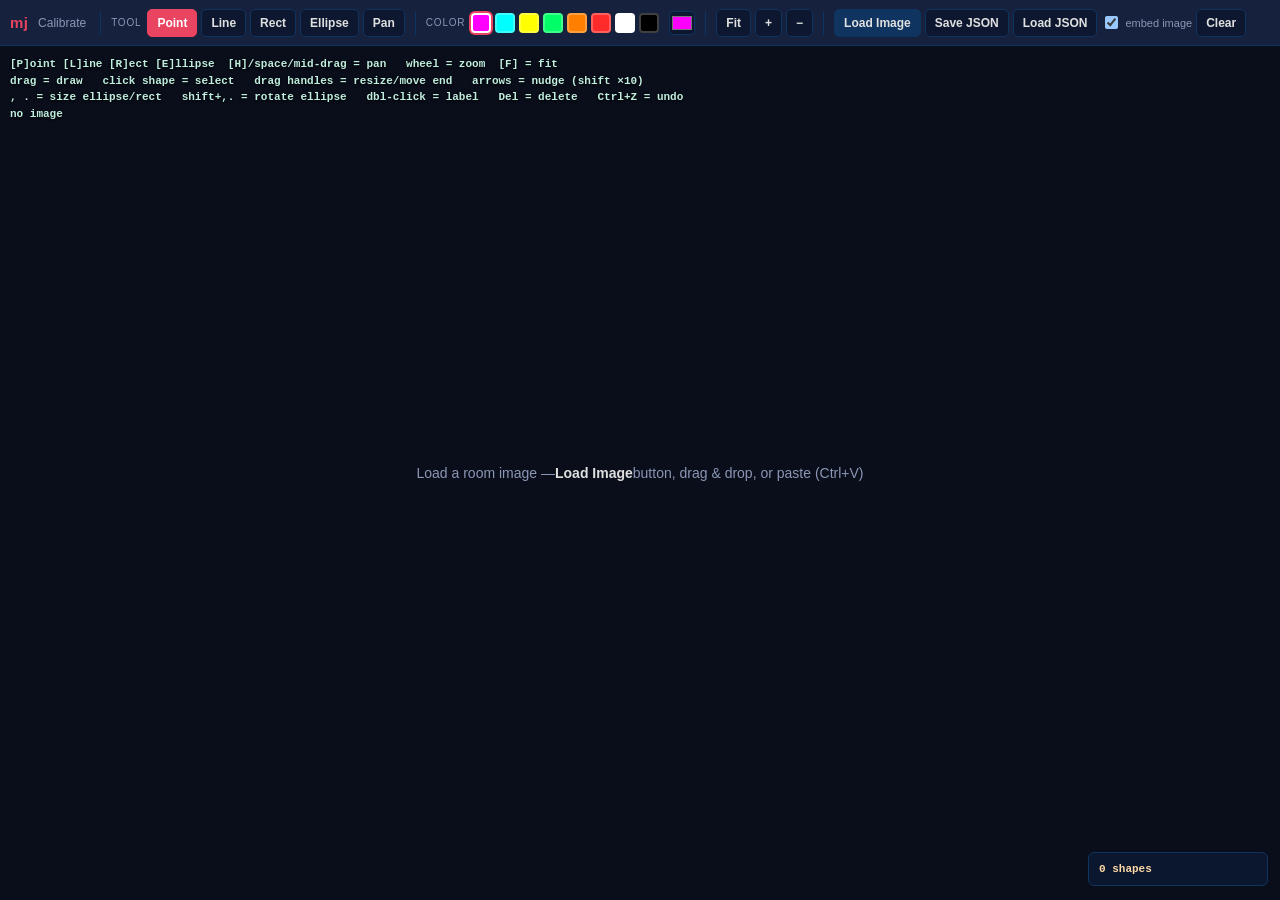
==== public/calibrate.html @ 2ed705e9 "calibrate: add image markup / perspective calibration tool A standalone webui page (public/calibrate" ====
<!doctype html>
<html lang="en">
<head>
<meta charset="utf-8">
<meta name="viewport" content="width=device-width, initial-scale=1, maximum-scale=1, user-scalable=no">
<title>Calibrate — mj</title>
<style>
  :root{
    color-scheme:dark;
    --bg:#1a1a2e; --panel:#16213e; --panel2:#0d1830; --border:#0f3460;
    --accent:#e94560; --accent2:#22e4ff; --text:#e0e0e0; --dim:#8a97b5;
  }
  *{box-sizing:border-box}
  html,body{width:100%;height:100%;margin:0;overflow:hidden;background:var(--bg);color:var(--text);
    font-family:-apple-system,BlinkMacSystemFont,"Segoe UI",Roboto,sans-serif;touch-action:none;
    -webkit-user-select:none;user-select:none}

  /* ---- top toolbar ---- */
  #bar{position:fixed;left:0;right:0;top:0;height:46px;z-index:10;display:flex;align-items:center;gap:10px;
    padding:0 10px;background:var(--panel);border-bottom:1px solid var(--border);overflow-x:auto;white-space:nowrap}
  #bar .logo{color:var(--accent);font-weight:800;text-decoration:none;font-size:15px;letter-spacing:.02em}
  #bar .title{color:var(--dim);font-size:12px;margin-right:4px}
  .sep{width:1px;height:24px;background:var(--border);flex:0 0 auto}
  .grp{display:flex;align-items:center;gap:4px;flex:0 0 auto}
  .grp .lbl{color:var(--dim);font-size:10px;text-transform:uppercase;letter-spacing:.08em;margin-right:2px}
  button.tool,button.act{background:var(--panel2);color:var(--text);border:1px solid var(--border);
    border-radius:5px;padding:6px 9px;font-size:12px;font-weight:600;cursor:pointer;flex:0 0 auto}
  button.tool:hover,button.act:hover{border-color:var(--accent)}
  button.tool.on{background:var(--accent);color:#fff;border-color:var(--accent)}
  button.act.primary{background:var(--border)}
  button.act.primary:hover{background:#1a4a8a}
  .swatch{width:20px;height:20px;border-radius:4px;border:2px solid rgba(255,255,255,.25);cursor:pointer;flex:0 0 auto}
  .swatch.on{border-color:#fff;box-shadow:0 0 0 2px var(--accent)}
  input[type=color]{width:26px;height:24px;padding:0;border:1px solid var(--border);background:var(--panel2);border-radius:4px;cursor:pointer}
  label.chk{color:var(--dim);font-size:11px;display:flex;align-items:center;gap:4px;cursor:pointer;flex:0 0 auto}

  /* ---- canvas ---- */
  #c{position:fixed;left:0;top:46px;right:0;bottom:0;display:block;cursor:crosshair;background:#0a0e1a}

  /* ---- overlays ---- */
  #help{position:fixed;left:10px;top:56px;z-index:5;font:600 11px/1.5 ui-monospace,"Courier New",monospace;
    color:#bfeede;text-shadow:0 1px 3px #000;pointer-events:none;white-space:pre}
  #panel{position:fixed;right:12px;bottom:14px;z-index:6;min-width:180px;max-width:44vw;
    background:rgba(13,24,48,.92);border:1px solid var(--border);border-radius:6px;padding:8px 10px;
    font:600 11px/1.5 ui-monospace,"Courier New",monospace;color:#ffd9a8}
  #panel .row{display:flex;align-items:center;gap:6px;margin-top:5px}
  #panel input.lab{flex:1;min-width:60px;background:var(--panel2);border:1px solid var(--border);
    color:var(--text);border-radius:4px;padding:3px 6px;font:600 11px ui-monospace,monospace}
  #panel button{background:var(--panel2);border:1px solid var(--border);color:var(--text);border-radius:4px;
    padding:3px 7px;font-size:11px;cursor:pointer}
  #panel button.del:hover{border-color:var(--accent);color:var(--accent)}
  #drop{position:fixed;inset:46px 0 0 0;z-index:8;display:none;align-items:center;justify-content:center;
    background:rgba(10,14,26,.8);border:3px dashed var(--accent2);color:var(--accent2);
    font:700 18px ui-monospace,monospace;pointer-events:none}
  #hint{position:fixed;left:0;right:0;top:46px;bottom:0;z-index:4;display:flex;align-items:center;justify-content:center;
    text-align:center;color:var(--dim);font-size:14px;pointer-events:none}
  #hint b{color:var(--text)}
  input[type=file]{display:none}
</style>
</head>
<body>
  <div id="bar">
    <a class="logo" href="/">mj</a><span class="title">Calibrate</span>
    <span class="sep"></span>
    <div class="grp" id="tools">
      <span class="lbl">tool</span>
      <button class="tool" data-tool="point">Point</button>
      <button class="tool" data-tool="line">Line</button>
      <button class="tool" data-tool="rect">Rect</button>
      <button class="tool" data-tool="ellipse">Ellipse</button>
      <button class="tool" data-tool="pan">Pan</button>
    </div>
    <span class="sep"></span>
    <div class="grp" id="colors"><span class="lbl">color</span></div>
    <input type="color" id="customColor" title="Custom colour">
    <span class="sep"></span>
    <div class="grp">
      <button class="act" id="btnFit" title="Fit image to view (F)">Fit</button>
      <button class="act" id="btnZoomIn" title="Zoom in">+</button>
      <button class="act" id="btnZoomOut" title="Zoom out">−</button>
    </div>
    <span class="sep"></span>
    <div class="grp">
      <button class="act primary" id="btnLoadImg">Load Image</button>
      <button class="act" id="btnSave">Save JSON</button>
      <button class="act" id="btnLoad">Load JSON</button>
      <label class="chk"><input type="checkbox" id="embed" checked> embed image</label>
      <button class="act" id="btnClear" title="Delete all shapes">Clear</button>
    </div>
    <input type="file" id="fileImg" accept="image/*">
    <input type="file" id="fileJson" accept="application/json,.json">
  </div>

  <canvas id="c"></canvas>
  <div id="help"></div>
  <div id="hint">Load a room image — <b>Load Image</b> button, drag &amp; drop, or paste (Ctrl+V)</div>
  <div id="drop">drop image to load</div>
  <div id="panel"></div>

<script>
"use strict";
// mj calibration / markup tool. Load any image, zoom & pan, draw points, lines,
// rectangles and ellipses, label & colour them, save/load the markup as JSON.
// Coordinates are stored in IMAGE pixel space (independent of zoom/pan/dpr).
// Salvaged and generalised from the wcfranks skee-ball calibration editor.

const PALETTE=["#ff00ff","#00ffff","#ffff00","#00ff66","#ff8000","#ff2b2b","#ffffff","#000000"];
let currentColor=PALETTE[0];

const cv=document.getElementById("c"), ctx=cv.getContext("2d");
const helpEl=document.getElementById("help"), panelEl=document.getElementById("panel");
const hintEl=document.getElementById("hint"), dropEl=document.getElementById("drop");

// ---- image ----
const img=new Image();
let imgReady=false, imgName="", ART_W=1000, ART_H=1000;
function setImage(dataURL,name,cb){
  img.onload=()=>{ imgReady=true; ART_W=img.naturalWidth; ART_H=img.naturalHeight;
    imgName=name||"image"; hintEl.style.display="none"; fit(); draw(); cb&&cb(); };
  img.onerror=()=>{ flash("Failed to load image"); };
  img.src=dataURL;
}

// ---- view (image->screen) ----
const view={scale:1,ox:0,oy:0}, DPR=Math.min(window.devicePixelRatio||1,2);
function fit(){
  const w=cv.clientWidth, h=cv.clientHeight;
  view.scale=Math.min(w/ART_W, h/ART_H)*0.95;
  view.ox=(w-ART_W*view.scale)/2; view.oy=(h-ART_H*view.scale)/2;
}
function zoomAt(f,sx,sy){
  const b=toImg(sx,sy);
  view.scale=Math.max(0.02,Math.min(40,view.scale*f));
  view.ox=sx-b.x*view.scale; view.oy=sy-b.y*view.scale;
}
const toImg=(sx,sy)=>({x:(sx-view.ox)/view.scale, y:(sy-view.oy)/view.scale});
const sX=ix=>view.ox+ix*view.scale, sY=iy=>view.oy+iy*view.scale;

// ---- shapes ----
// point   {type,x,y,label,color}
// line    {type,x1,y1,x2,y2,label,color}
// rect    {type,cx,cy,rx,ry,label,color}         (center + half-extents, axis-aligned)
// ellipse {type,cx,cy,rx,ry,rotation,label,color}
let shapes=[];
let tool="point", sel=-1, action=null, grab=null, pan=null;
let cursorImg={x:0,y:0}, flashMsg="", flashT=0, spaceDown=false;

const rot=e=>Number.isFinite(e.rotation)?e.rotation:0;
const rad=e=>rot(e)*Math.PI/180;
const normRot=d=>((d+180)%360+360)%360-180;
function ellipseNorm(e,ix,iy){
  const a=rad(e),c=Math.cos(a),s=Math.sin(a),dx=ix-e.cx,dy=iy-e.cy;
  return Math.hypot((dx*c+dy*s)/Math.max(1e-3,e.rx), (-dx*s+dy*c)/Math.max(1e-3,e.ry));
}
function distSeg(px,py,x1,y1,x2,y2){
  const dx=x2-x1,dy=y2-y1,L2=dx*dx+dy*dy||1;
  let t=((px-x1)*dx+(py-y1)*dy)/L2; t=Math.max(0,Math.min(1,t));
  return Math.hypot(px-(x1+t*dx),py-(y1+t*dy));
}
// corner handles (image space) for the selected rect/ellipse
function corners(s){ return [[s.cx-s.rx,s.cy-s.ry],[s.cx+s.rx,s.cy-s.ry],[s.cx+s.rx,s.cy+s.ry],[s.cx-s.rx,s.cy+s.ry]]; }
function hitHandle(ix,iy){
  if(sel<0) return null; const s=shapes[sel]; const tol=9/view.scale;
  if(s.type==="line"){
    if(Math.hypot(ix-s.x1,iy-s.y1)<=tol) return {pt:1};
    if(Math.hypot(ix-s.x2,iy-s.y2)<=tol) return {pt:2};
  }else if(s.type==="rect"||s.type==="ellipse"){
    const cs=corners(s);
    for(let i=0;i<4;i++) if(Math.hypot(ix-cs[i][0],iy-cs[i][1])<=tol) return {corner:i};
  }
  return null;
}
function hitShape(ix,iy){
  const tol=8/view.scale;
  let bestEdge=-1,bestED=Infinity, bestIn=-1,bestArea=Infinity;
  for(let i=0;i<shapes.length;i++){ const s=shapes[i];
    if(s.type==="point"){ const d=Math.hypot(ix-s.x,iy-s.y); if(d<=tol+3/view.scale&&d<bestED){bestED=d;bestEdge=i;} }
    else if(s.type==="ellipse"){ const n=ellipseNorm(s,ix,iy); const edge=Math.abs(n-1)*Math.min(s.rx,s.ry);
      if(edge<=tol&&edge<bestED){bestED=edge;bestEdge=i;} if(n<=1){const a=s.rx*s.ry; if(a<bestArea){bestArea=a;bestIn=i;}} }
    else if(s.type==="rect"){ const qx=Math.abs(ix-s.cx)-s.rx, qy=Math.abs(iy-s.cy)-s.ry; const inside=qx<=0&&qy<=0;
      const edge=inside?Math.min(-qx,-qy):Math.hypot(Math.max(qx,0),Math.max(qy,0));
      if(edge<=tol&&edge<bestED){bestED=edge;bestEdge=i;} if(inside){const a=s.rx*s.ry; if(a<bestArea){bestArea=a;bestIn=i;}} }
    else{ const d=distSeg(ix,iy,s.x1,s.y1,s.x2,s.y2); if(d<=tol&&d<bestED){bestED=d;bestEdge=i;} }
  }
  return bestEdge>=0?bestEdge:bestIn;
}

// ---- undo ----
const undoStack=[]; const MAX_UNDO=80; let lastTag=null;
function snap(){ return JSON.stringify(shapes); }
function pushUndo(tag){ undoStack.push(snap()); if(undoStack.length>MAX_UNDO)undoStack.shift(); lastTag=tag??null; }
function pushCoalesced(tag){ if(lastTag!==tag) pushUndo(tag); }
function endOp(){ if(undoStack.length&&undoStack[undoStack.length-1]===snap()) undoStack.pop(); lastTag=null; }
function undo(){ if(!undoStack.length){flash("Nothing to undo");return;}
  shapes=JSON.parse(undoStack.pop()); sel=-1; grab=null; lastTag=null; draw(); flash("Undo ("+undoStack.length+" left)"); }

// ---- pointer ----
function canvasXY(e){ const r=cv.getBoundingClientRect(); return {x:e.clientX-r.left, y:e.clientY-r.top}; }
cv.addEventListener("pointerdown",e=>{
  cv.setPointerCapture(e.pointerId);
  const cxy=canvasXY(e);
  if(e.button===1 || tool==="pan" || spaceDown){ e.preventDefault(); pan={x:cxy.x,y:cxy.y}; return; }
  const p=toImg(cxy.x,cxy.y);
  // handle drag on the selected shape first (resize / endpoint)
  const h=e.shiftKey?null:hitHandle(p.x,p.y);
  if(h){ pushUndo(); grab=h; action={kind:h.corner!=null?"resize":"movePoint"}; return; }
  const hit=e.shiftKey?-1:hitShape(p.x,p.y);
  pushUndo();
  if(hit>=0){ sel=hit; grab=null; const s=shapes[hit];
    action={kind:"move", start:p, orig:JSON.parse(JSON.stringify(s))}; draw(); return; }
  // draw a new shape
  if(tool==="point"){ shapes.push({type:"point",x:p.x,y:p.y,label:"",color:currentColor});
    sel=shapes.length-1; action={kind:"place"}; }
  else if(tool==="ellipse"||tool==="rect"){ shapes.push({type:tool,cx:p.x,cy:p.y,rx:0,ry:0,label:"",color:currentColor});
    sel=shapes.length-1; action={kind:"draw", start:p}; }
  else{ shapes.push({type:"line",x1:p.x,y1:p.y,x2:p.x,y2:p.y,label:"",color:currentColor});
    sel=shapes.length-1; action={kind:"draw", start:p}; }
  draw();
});
cv.addEventListener("pointermove",e=>{
  const cxy=canvasXY(e);
  if(pan){ view.ox+=cxy.x-pan.x; view.oy+=cxy.y-pan.y; pan={x:cxy.x,y:cxy.y}; draw(); return; }
  const p=toImg(cxy.x,cxy.y); cursorImg=p;
  if(action){ const s=shapes[sel];
    if(action.kind==="draw"){ if(s.type==="line"){s.x2=p.x;s.y2=p.y;} else {s.rx=Math.max(1,Math.abs(p.x-s.cx));s.ry=Math.max(1,Math.abs(p.y-s.cy));} }
    else if(action.kind==="place"){ s.x=p.x; s.y=p.y; }
    else if(action.kind==="movePoint"){ if(grab.pt===1){s.x1=p.x;s.y1=p.y;} else {s.x2=p.x;s.y2=p.y;} }
    else if(action.kind==="resize"){ s.rx=Math.max(1,Math.abs(p.x-s.cx)); s.ry=Math.max(1,Math.abs(p.y-s.cy)); }
    else{ const dx=p.x-action.start.x, dy=p.y-action.start.y, o=action.orig;
      if(s.type==="point"){s.x=o.x+dx;s.y=o.y+dy;}
      else if(s.type==="line"){s.x1=o.x1+dx;s.y1=o.y1+dy;s.x2=o.x2+dx;s.y2=o.y2+dy;}
      else{s.cx=o.cx+dx;s.cy=o.cy+dy;} }
  }
  draw();
});
cv.addEventListener("pointerup",()=>{
  if(pan){ pan=null; return; }
  if(action&&action.kind==="draw"){ const s=shapes[sel];
    const tiny=s.type==="line"?Math.hypot(s.x2-s.x1,s.y2-s.y1)<2:(s.rx<2&&s.ry<2);
    if(tiny){ shapes.pop(); sel=-1; } }
  action=null; grab=null; endOp(); draw();
});
cv.addEventListener("wheel",e=>{ e.preventDefault();
  zoomAt(e.deltaY<0?1.12:1/1.12, ...Object.values(canvasXY(e))); draw();
},{passive:false});
cv.addEventListener("dblclick",e=>{ const p=toImg(...Object.values(canvasXY(e)));
  const hit=hitShape(p.x,p.y); if(hit<0) return;
  const v=prompt("Label:", shapes[hit].label||"");
  if(v!==null){ if(v.trim()!==shapes[hit].label) pushUndo(); shapes[hit].label=v.trim(); sel=hit; draw(); }
});

// ---- keyboard ----
addEventListener("keydown",e=>{
  if(e.target.tagName==="INPUT") { if(e.key==="Escape") e.target.blur(); return; }
  if(e.code==="Space"){ spaceDown=true; cv.style.cursor="grab"; }
  if((e.ctrlKey||e.metaKey)&&(e.key==="z"||e.key==="Z")){ e.preventDefault(); undo(); return; }
  const k=e.key.toLowerCase();
  if(k==="p"){ setTool("point"); } else if(k==="l"){ setTool("line"); }
  else if(k==="r"){ setTool("rect"); } else if(k==="e"){ setTool("ellipse"); }
  else if(k==="h"){ setTool("pan"); } else if(k==="f"){ fit(); draw(); }
  else if((e.key==="Delete"||e.key==="Backspace")&&sel>=0){ pushUndo(); shapes.splice(sel,1); sel=-1; e.preventDefault(); draw(); }
  else if(sel>=0 && e.key.indexOf("Arrow")===0){
    const n=e.shiftKey?10:1;
    const dx=e.key==="ArrowLeft"?-n:e.key==="ArrowRight"?n:0, dy=e.key==="ArrowUp"?-n:e.key==="ArrowDown"?n:0;
    pushCoalesced("arrow"+sel); const s=shapes[sel];
    if(s.type==="point"){s.x+=dx;s.y+=dy;}
    else if(s.type==="line"){ if(grab&&grab.pt===1){s.x1+=dx;s.y1+=dy;} else if(grab&&grab.pt===2){s.x2+=dx;s.y2+=dy;} else {s.x1+=dx;s.y1+=dy;s.x2+=dx;s.y2+=dy;} }
    else {s.cx+=dx;s.cy+=dy;}
    e.preventDefault(); draw();
  }
  else if((k===","||k===".")&&sel>=0&&(shapes[sel].type==="ellipse"||shapes[sel].type==="rect")){
    pushCoalesced("size"+sel); const s=shapes[sel], step=k==="."?1:-1;
    if(e.shiftKey&&s.type==="ellipse"){ s.rotation=normRot(rot(s)+step); }
    else { s.rx=Math.max(1,s.rx+step); s.ry=Math.max(1,s.ry+step); } draw();
  }
});
addEventListener("keyup",e=>{ if(e.code==="Space"){ spaceDown=false; cv.style.cursor="crosshair"; } });

// ---- draw ----
const BAR_H=46;
function resize(){
  // A <canvas> is a replaced element: left/right:0 won't stretch it, so set an
  // explicit CSS size (fill the viewport below the toolbar) AND the backing store.
  const W=Math.max(1,innerWidth), H=Math.max(1,innerHeight-BAR_H);
  cv.style.width=W+"px"; cv.style.height=H+"px";
  cv.width=Math.round(W*DPR); cv.height=Math.round(H*DPR);
  draw();
}
function draw(){
  ctx.setTransform(DPR,0,0,DPR,0,0);
  const w=cv.clientWidth,h=cv.clientHeight;
  ctx.clearRect(0,0,w,h); ctx.fillStyle="#0a0e1a"; ctx.fillRect(0,0,w,h);
  if(imgReady) ctx.drawImage(img, view.ox, view.oy, ART_W*view.scale, ART_H*view.scale);
  shapes.forEach((s,i)=>{
    const on=i===sel; ctx.strokeStyle=s.color; ctx.fillStyle=s.color; ctx.lineWidth=on?2.4:1.6;
    if(s.type==="point"){
      const x=sX(s.x),y=sY(s.y),r=on?7:5;
      ctx.beginPath();ctx.moveTo(x-r-3,y);ctx.lineTo(x+r+3,y);ctx.moveTo(x,y-r-3);ctx.lineTo(x,y+r+3);ctx.stroke();
      ctx.beginPath();ctx.arc(x,y,r,0,Math.PI*2);ctx.stroke();
      ctx.beginPath();ctx.arc(x,y,1.8,0,Math.PI*2);ctx.fill();
    }else if(s.type==="ellipse"){
      ctx.beginPath();ctx.ellipse(sX(s.cx),sY(s.cy),s.rx*view.scale,s.ry*view.scale,rad(s),0,Math.PI*2);ctx.stroke();
      ctx.beginPath();ctx.arc(sX(s.cx),sY(s.cy),2.2,0,Math.PI*2);ctx.fill();
    }else if(s.type==="rect"){
      ctx.strokeRect(sX(s.cx-s.rx),sY(s.cy-s.ry),2*s.rx*view.scale,2*s.ry*view.scale);
      ctx.beginPath();ctx.arc(sX(s.cx),sY(s.cy),2.2,0,Math.PI*2);ctx.fill();
    }else{
      ctx.beginPath();ctx.moveTo(sX(s.x1),sY(s.y1));ctx.lineTo(sX(s.x2),sY(s.y2));ctx.stroke();
      const r=on?4.5:2.6;
      ctx.beginPath();ctx.arc(sX(s.x1),sY(s.y1),r,0,Math.PI*2);ctx.fill();
      ctx.beginPath();ctx.arc(sX(s.x2),sY(s.y2),r,0,Math.PI*2);ctx.fill();
    }
    if(s.label){ const lx=labelX(s),ly=labelY(s);
      ctx.font="700 13px ui-monospace,'Courier New',monospace"; ctx.textAlign="left"; ctx.textBaseline="bottom";
      ctx.lineWidth=3.5; ctx.strokeStyle="rgba(0,0,0,.85)"; ctx.strokeText(s.label,lx+8,ly-6);
      ctx.fillStyle=s.color; ctx.fillText(s.label,lx+8,ly-6); }
  });
  // selection handles
  if(sel>=0){ const s=shapes[sel];
    ctx.fillStyle="#fff"; ctx.strokeStyle="#000"; ctx.lineWidth=1;
    const hd=(x,y)=>{ctx.fillRect(x-3.5,y-3.5,7,7);ctx.strokeRect(x-3.5,y-3.5,7,7);};
    if(s.type==="rect"||s.type==="ellipse") corners(s).forEach(c=>hd(sX(c[0]),sY(c[1])));
    else if(s.type==="line"){ hd(sX(s.x1),sY(s.y1)); hd(sX(s.x2),sY(s.y2)); }
  }
  overlays();
}
const labelX=s=>s.type==="point"?sX(s.x):s.type==="line"?sX((s.x1+s.x2)/2):sX(s.cx);
const labelY=s=>s.type==="point"?sY(s.y):s.type==="line"?sY((s.y1+s.y2)/2):sY(s.cy-(s.ry||0));
function overlays(){
  helpEl.textContent =
    "[P]oint [L]ine [R]ect [E]llipse  [H]/space/mid-drag = pan   wheel = zoom  [F] = fit\n"+
    "drag = draw   click shape = select   drag handles = resize/move end   arrows = nudge (shift ×10)\n"+
    ", . = size ellipse/rect   shift+,. = rotate ellipse   dbl-click = label   Del = delete   Ctrl+Z = undo\n"+
    (imgReady?imgName+"  "+ART_W+"×"+ART_H+"   cursor "+cursorImg.x.toFixed(0)+", "+cursorImg.y.toFixed(0):"no image")+
    (Date.now()<flashT?"\n\n▶ "+flashMsg:"");
  renderPanel();
}
function flash(m){ flashMsg=m; flashT=Date.now()+2400; draw(); setTimeout(draw,2500); }

// ---- toolbar wiring ----
function setTool(t){ tool=t; document.querySelectorAll("#tools .tool").forEach(b=>b.classList.toggle("on",b.dataset.tool===t));
  cv.style.cursor=t==="pan"?"grab":"crosshair"; }
document.querySelectorAll("#tools .tool").forEach(b=>b.onclick=()=>setTool(b.dataset.tool));
const colorsEl=document.getElementById("colors");
PALETTE.forEach(col=>{ const sw=document.createElement("div"); sw.className="swatch"; sw.style.background=col; sw.dataset.col=col;
  sw.title=col; sw.onclick=()=>pickColor(col); colorsEl.appendChild(sw); });
const customColor=document.getElementById("customColor");
customColor.value="#ff00ff"; customColor.oninput=()=>pickColor(customColor.value);
// Toolbar palette sets the colour NEW shapes are drawn with. To recolour an
// existing shape, select it and use the colour control in the panel — otherwise
// picking a colour for your next shape would silently repaint the selected one.
function pickColor(col){ currentColor=col;
  document.querySelectorAll(".swatch").forEach(s=>s.classList.toggle("on",s.dataset.col===col)); }
function renderPanel(){
  if(sel<0){ panelEl.innerHTML='<div>'+shapes.length+' shape'+(shapes.length===1?'':'s')+'</div>'; return; }
  const s=shapes[sel];
  const geo=s.type==="point"?`${s.x.toFixed(1)}, ${s.y.toFixed(1)}`
    :s.type==="line"?`${s.x1.toFixed(1)},${s.y1.toFixed(1)} → ${s.x2.toFixed(1)},${s.y2.toFixed(1)}`
    :`c ${s.cx.toFixed(1)},${s.cy.toFixed(1)}  r ${s.rx.toFixed(1)}×${s.ry.toFixed(1)}`+(s.type==="ellipse"?`  ${rot(s).toFixed(0)}°`:"");
  panelEl.innerHTML =
    `<div>${s.type.toUpperCase()} #${sel}</div>`+
    `<div class="row"><input class="lab" id="labIn" placeholder="label" value="${(s.label||"").replace(/"/g,'&quot;')}"></div>`+
    `<div class="row" style="color:var(--dim)">${geo}</div>`+
    `<div class="row"><input type="color" id="shapeCol" value="${s.color}" title="Recolour this shape">`+
    `<span style="color:var(--dim)">colour</span>`+
    `<button class="del" id="delBtn" style="margin-left:auto">Delete</button></div>`;
  const li=document.getElementById("labIn");
  li.oninput=()=>{ shapes[sel].label=li.value; };
  li.onchange=()=>{ pushUndo(); draw(); };
  const sc=document.getElementById("shapeCol");
  sc.oninput=()=>{ shapes[sel].color=sc.value; draw(); };
  sc.onchange=()=>{ pushUndo(); };
  document.getElementById("delBtn").onclick=()=>{ pushUndo(); shapes.splice(sel,1); sel=-1; draw(); };
}

document.getElementById("btnFit").onclick=()=>{ fit(); draw(); };
document.getElementById("btnZoomIn").onclick=()=>{ zoomAt(1.2,cv.clientWidth/2,cv.clientHeight/2); draw(); };
document.getElementById("btnZoomOut").onclick=()=>{ zoomAt(1/1.2,cv.clientWidth/2,cv.clientHeight/2); draw(); };
document.getElementById("btnClear").onclick=()=>{ if(!shapes.length)return; if(confirm("Delete all "+shapes.length+" shapes?")){ pushUndo(); shapes=[]; sel=-1; draw(); } };

// ---- image load ----
const fileImg=document.getElementById("fileImg"), fileJson=document.getElementById("fileJson");
document.getElementById("btnLoadImg").onclick=()=>fileImg.click();
fileImg.onchange=()=>{ const f=fileImg.files[0]; if(f) loadImageFile(f); fileImg.value=""; };
function loadImageFile(f){ const rd=new FileReader(); rd.onload=()=>setImage(rd.result, f.name, ()=>flash("Loaded "+f.name)); rd.readAsDataURL(f); }
// drag & drop
addEventListener("dragover",e=>{ e.preventDefault(); dropEl.style.display="flex"; });
addEventListener("dragleave",e=>{ if(e.relatedTarget===null) dropEl.style.display="none"; });
addEventListener("drop",e=>{ e.preventDefault(); dropEl.style.display="none";
  const f=[...e.dataTransfer.files].find(f=>f.type.startsWith("image/")); if(f) loadImageFile(f);
  else { const jf=[...e.dataTransfer.files].find(f=>f.name.endsWith(".json")); if(jf) loadJsonFile(jf); } });
// paste
addEventListener("paste",e=>{ const it=[...(e.clipboardData?.items||[])].find(i=>i.type.startsWith("image/"));
  if(it){ const f=it.getAsFile(); if(f){ f.name?loadImageFile(f):setImage(URL.createObjectURL(f),"pasted"); flash("Pasted image"); } } });

// ---- JSON save / load ----
function serialize(s){
  const r=v=>+(+v).toFixed(1), o={type:s.type,label:s.label||"",color:s.color};
  if(s.type==="point"){o.x=r(s.x);o.y=r(s.y);}
  else if(s.type==="line"){o.x1=r(s.x1);o.y1=r(s.y1);o.x2=r(s.x2);o.y2=r(s.y2);}
  else{o.cx=r(s.cx);o.cy=r(s.cy);o.rx=r(s.rx);o.ry=r(s.ry); if(s.type==="ellipse"&&Math.abs(normRot(rot(s)))>=.05) o.rotation=r(normRot(rot(s)));}
  return o;
}
document.getElementById("btnSave").onclick=()=>{
  const embed=document.getElementById("embed").checked;
  const data={ type:"mj-calibration", version:1,
    image:{ name:imgName, width:ART_W, height:ART_H, data: (embed&&imgReady)?img.src:null },
    shapes: shapes.map(serialize) };
  const base=(imgName||"calibration").replace(/\.[^.]+$/,"");
  const blob=new Blob([JSON.stringify(data,null,2)],{type:"application/json"});
  const a=document.createElement("a"); a.href=URL.createObjectURL(blob); a.download=base+".calib.json"; a.click();
  URL.revokeObjectURL(a.href); flash("Saved "+a.download+" ("+shapes.length+" shapes)");
};
document.getElementById("btnLoad").onclick=()=>fileJson.click();
fileJson.onchange=()=>{ const f=fileJson.files[0]; if(f) loadJsonFile(f); fileJson.value=""; };
function loadJsonFile(f){ const rd=new FileReader(); rd.onload=()=>{ try{ applyJson(JSON.parse(rd.result), f.name); }catch(err){ flash("Bad JSON: "+err.message); } }; rd.readAsText(f); }
function applyJson(data,fname){
  if(!data||!Array.isArray(data.shapes)) return flash("Not a calibration file");
  const load=()=>{ pushUndo(); shapes=data.shapes.map(s=>({label:"",color:currentColor,...s})); sel=-1;
    if(data.image&&data.image.width&&!data.image.data){ ART_W=data.image.width; ART_H=data.image.height; if(!imgReady){fit();} }
    draw(); flash("Loaded "+(fname||"json")+" ("+shapes.length+" shapes)"); };
  if(data.image&&data.image.data) setImage(data.image.data, data.image.name||fname, load); else load();
}

// ---- boot ----
addEventListener("resize",resize);
setTool("point"); pickColor(PALETTE[0]); resize();
</script>
</body>
</html>
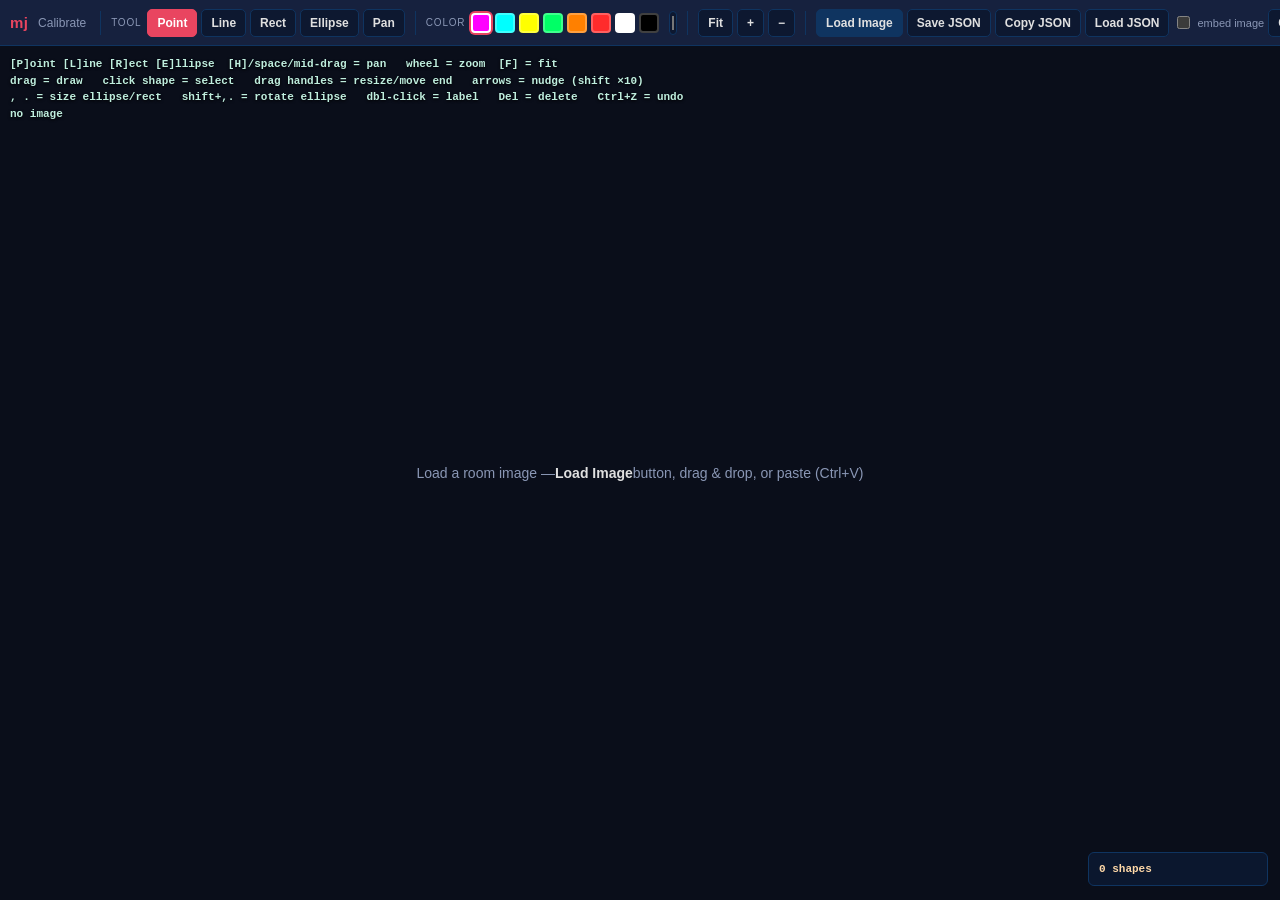
==== commit 499f6a45: "calibrate: don't embed the image by default; add Copy JSON The saved JSON was carrying the full imag" ====
--- a/public/calibrate.html
+++ b/public/calibrate.html
@@ -83,8 +83,9 @@
     <div class="grp">
       <button class="act primary" id="btnLoadImg">Load Image</button>
       <button class="act" id="btnSave">Save JSON</button>
+      <button class="act" id="btnCopy">Copy JSON</button>
       <button class="act" id="btnLoad">Load JSON</button>
-      <label class="chk"><input type="checkbox" id="embed" checked> embed image</label>
+      <label class="chk" title="Embed the full image (base64) inside the JSON so it reopens complete — off = small file, shapes + dimensions only"><input type="checkbox" id="embed"> embed image</label>
       <button class="act" id="btnClear" title="Delete all shapes">Clear</button>
     </div>
     <input type="file" id="fileImg" accept="image/*">
@@ -401,15 +402,25 @@
   else{o.cx=r(s.cx);o.cy=r(s.cy);o.rx=r(s.rx);o.ry=r(s.ry); if(s.type==="ellipse"&&Math.abs(normRot(rot(s)))>=.05) o.rotation=r(normRot(rot(s)));}
   return o;
 }
+// The calibration payload — image is name + dimensions + the shapes (coords in image
+// space). The full image is embedded (base64) ONLY when "embed image" is ticked; by
+// default the file stays small and just references the image by name.
+function buildPayload(){
+  const embed=document.getElementById("embed").checked;
+  return { type:"mj-calibration", version:1,
+    image:{ name:imgName, width:ART_W, height:ART_H, data:(embed&&imgReady)?img.src:null },
+    shapes: shapes.map(serialize) };
+}
 document.getElementById("btnSave").onclick=()=>{
-  const embed=document.getElementById("embed").checked;
-  const data={ type:"mj-calibration", version:1,
-    image:{ name:imgName, width:ART_W, height:ART_H, data: (embed&&imgReady)?img.src:null },
-    shapes: shapes.map(serialize) };
   const base=(imgName||"calibration").replace(/\.[^.]+$/,"");
-  const blob=new Blob([JSON.stringify(data,null,2)],{type:"application/json"});
+  const blob=new Blob([JSON.stringify(buildPayload(),null,2)],{type:"application/json"});
   const a=document.createElement("a"); a.href=URL.createObjectURL(blob); a.download=base+".calib.json"; a.click();
   URL.revokeObjectURL(a.href); flash("Saved "+a.download+" ("+shapes.length+" shapes)");
+};
+document.getElementById("btnCopy").onclick=async()=>{
+  const json=JSON.stringify(buildPayload(),null,2);
+  try{ await navigator.clipboard.writeText(json); flash("Copied JSON to clipboard ("+shapes.length+" shapes)"); }
+  catch(e){ flash("Copy failed — clipboard blocked in this context"); }
 };
 document.getElementById("btnLoad").onclick=()=>fileJson.click();
 fileJson.onchange=()=>{ const f=fileJson.files[0]; if(f) loadJsonFile(f); fileJson.value=""; };
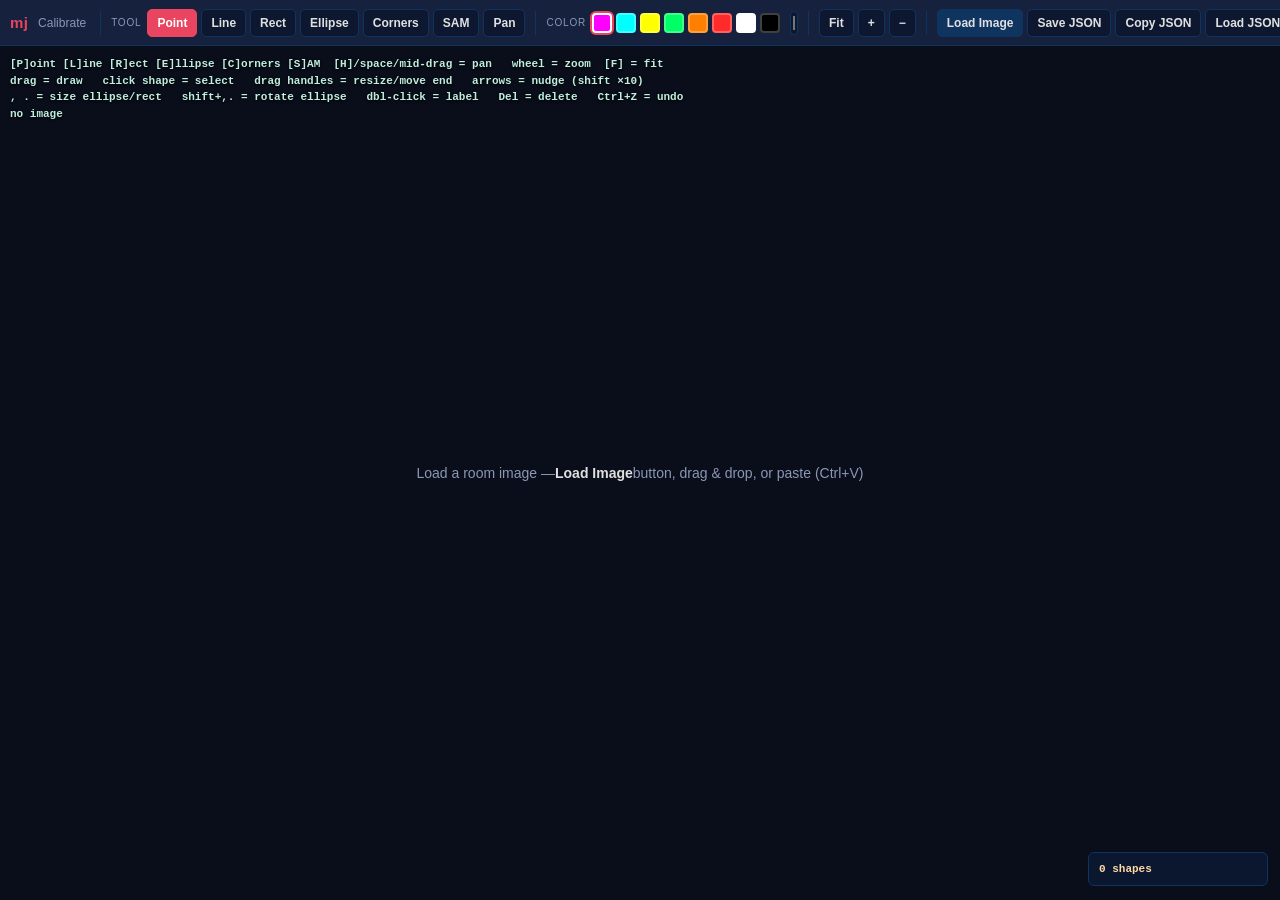
==== commit 718fc98b: "Calibrate: SAM marks a door's outline, on the zoomed view, with add and cut A Python helper runs Seg" ====
--- a/public/calibrate.html
+++ b/public/calibrate.html
@@ -55,6 +55,8 @@
   #hint{position:fixed;left:0;right:0;top:46px;bottom:0;z-index:4;display:flex;align-items:center;justify-content:center;
     text-align:center;color:var(--dim);font-size:14px;pointer-events:none}
   #hint b{color:var(--text)}
+  #panel .dim{color:var(--dim)}
+  #panel button.go{border-color:var(--accent2)}
   input[type=file]{display:none}
 </style>
 </head>
@@ -68,6 +70,8 @@
       <button class="tool" data-tool="line">Line</button>
       <button class="tool" data-tool="rect">Rect</button>
       <button class="tool" data-tool="ellipse">Ellipse</button>
+      <button class="tool" data-tool="quad" title="Four corners: drag a box, then drag each corner">Corners</button>
+      <button class="tool" data-tool="sam" title="Segment Anything: click a shape or drag a box round it, and get its outline. Needs mj serve.">SAM</button>
       <button class="tool" data-tool="pan">Pan</button>
     </div>
     <span class="sep"></span>
@@ -101,7 +105,8 @@
 <script>
 "use strict";
 // mj calibration / markup tool. Load any image, zoom & pan, draw points, lines,
-// rectangles and ellipses, label & colour them, save/load the markup as JSON.
+// rectangles, ellipses and four-cornered shapes, or have Segment Anything outline a
+// shape (docs/tools/calibrate.md), label & colour them, save/load the markup as JSON.
 // Coordinates are stored in IMAGE pixel space (independent of zoom/pan/dpr).
 // Salvaged and generalised from the wcfranks skee-ball calibration editor.
 
@@ -117,7 +122,7 @@
 let imgReady=false, imgName="", ART_W=1000, ART_H=1000;
 function setImage(dataURL,name,cb){
   img.onload=()=>{ imgReady=true; ART_W=img.naturalWidth; ART_H=img.naturalHeight;
-    imgName=name||"image"; hintEl.style.display="none"; fit(); draw(); cb&&cb(); };
+    imgName=name||"image"; samImage=null; sam=null; hintEl.style.display="none"; fit(); draw(); cb&&cb(); };
   img.onerror=()=>{ flash("Failed to load image"); };
   img.src=dataURL;
 }
@@ -142,6 +147,8 @@
 // line    {type,x1,y1,x2,y2,label,color}
 // rect    {type,cx,cy,rx,ry,label,color}         (center + half-extents, axis-aligned)
 // ellipse {type,cx,cy,rx,ry,rotation,label,color}
+// outline {type,points:[[x,y],...],label,color}  (closed: the last point joins the first)
+// quad    {type,points:[[x,y]×4],label,color}    (top left, top right, bottom right, bottom left)
 let shapes=[];
 let tool="point", sel=-1, action=null, grab=null, pan=null;
 let cursorImg={x:0,y:0}, flashMsg="", flashT=0, spaceDown=false;
@@ -158,6 +165,19 @@
   let t=((px-x1)*dx+(py-y1)*dy)/L2; t=Math.max(0,Math.min(1,t));
   return Math.hypot(px-(x1+t*dx),py-(y1+t*dy));
 }
+const isPoly=s=>s.type==="outline"||s.type==="quad";
+function insidePoly(pts,x,y){ let on=false;
+  for(let i=0,j=pts.length-1;i<pts.length;j=i++){ const [xi,yi]=pts[i],[xj,yj]=pts[j];
+    if((yi>y)!==(yj>y)&&x<(xj-xi)*(y-yi)/(yj-yi)+xi) on=!on; }
+  return on; }
+function polyEdge(pts,x,y){ let d=Infinity;
+  for(let i=0,j=pts.length-1;i<pts.length;j=i++) d=Math.min(d,distSeg(x,y,pts[j][0],pts[j][1],pts[i][0],pts[i][1]));
+  return d; }
+function polyArea(pts){ let a=0;
+  for(let i=0,j=pts.length-1;i<pts.length;j=i++) a+=pts[j][0]*pts[i][1]-pts[i][0]*pts[j][1];
+  return Math.abs(a)/2; }
+function polyBounds(pts){ const xs=pts.map(p=>p[0]), ys=pts.map(p=>p[1]);
+  return [Math.min(...xs),Math.min(...ys),Math.max(...xs),Math.max(...ys)]; }
 // corner handles (image space) for the selected rect/ellipse
 function corners(s){ return [[s.cx-s.rx,s.cy-s.ry],[s.cx+s.rx,s.cy-s.ry],[s.cx+s.rx,s.cy+s.ry],[s.cx-s.rx,s.cy+s.ry]]; }
 function hitHandle(ix,iy){
@@ -168,6 +188,9 @@
   }else if(s.type==="rect"||s.type==="ellipse"){
     const cs=corners(s);
     for(let i=0;i<4;i++) if(Math.hypot(ix-cs[i][0],iy-cs[i][1])<=tol) return {corner:i};
+  }else if(isPoly(s)){ let best=-1, near=tol;
+    s.points.forEach(([x,y],i)=>{ const d=Math.hypot(ix-x,iy-y); if(d<=near){near=d;best=i;} });
+    if(best>=0) return {v:best};
   }
   return null;
 }
@@ -181,6 +204,9 @@
     else if(s.type==="rect"){ const qx=Math.abs(ix-s.cx)-s.rx, qy=Math.abs(iy-s.cy)-s.ry; const inside=qx<=0&&qy<=0;
       const edge=inside?Math.min(-qx,-qy):Math.hypot(Math.max(qx,0),Math.max(qy,0));
       if(edge<=tol&&edge<bestED){bestED=edge;bestEdge=i;} if(inside){const a=s.rx*s.ry; if(a<bestArea){bestArea=a;bestIn=i;}} }
+    else if(isPoly(s)){ const edge=polyEdge(s.points,ix,iy);
+      if(edge<=tol&&edge<bestED){bestED=edge;bestEdge=i;}
+      if(insidePoly(s.points,ix,iy)){const a=polyArea(s.points); if(a<bestArea){bestArea=a;bestIn=i;}} }
     else{ const d=distSeg(ix,iy,s.x1,s.y1,s.x2,s.y2); if(d<=tol&&d<bestED){bestED=d;bestEdge=i;} }
   }
   return bestEdge>=0?bestEdge:bestIn;
@@ -202,9 +228,12 @@
   const cxy=canvasXY(e);
   if(e.button===1 || tool==="pan" || spaceDown){ e.preventDefault(); pan={x:cxy.x,y:cxy.y}; return; }
   const p=toImg(cxy.x,cxy.y);
-  // handle drag on the selected shape first (resize / endpoint)
+  // SAM takes the canvas, but for a selected shape's handles. Not an outline's: they'd take every click near its edge,
+  // and that's where SAM is wanted most
+  if(tool==="sam"&&(sam||sel<0||shapes[sel].type==="outline"||!hitHandle(p.x,p.y))){ samDrag={start:p,now:p,no:e.altKey||e.shiftKey||e.button===2}; return; }
+  // handle drag on the selected shape first (resize / endpoint / vertex)
   const h=e.shiftKey?null:hitHandle(p.x,p.y);
-  if(h){ pushUndo(); grab=h; action={kind:h.corner!=null?"resize":"movePoint"}; return; }
+  if(h){ pushUndo(); grab=h; action={kind:h.corner!=null?"resize":h.v!=null?"moveVertex":"movePoint"}; return; }
   const hit=e.shiftKey?-1:hitShape(p.x,p.y);
   pushUndo();
   if(hit>=0){ sel=hit; grab=null; const s=shapes[hit];
@@ -214,6 +243,8 @@
     sel=shapes.length-1; action={kind:"place"}; }
   else if(tool==="ellipse"||tool==="rect"){ shapes.push({type:tool,cx:p.x,cy:p.y,rx:0,ry:0,label:"",color:currentColor});
     sel=shapes.length-1; action={kind:"draw", start:p}; }
+  else if(tool==="quad"){ shapes.push({type:"quad",points:[0,1,2,3].map(()=>[p.x,p.y]),label:nextLabel("quad"),color:currentColor});
+    sel=shapes.length-1; action={kind:"draw", start:p}; }
   else{ shapes.push({type:"line",x1:p.x,y1:p.y,x2:p.x,y2:p.y,label:"",color:currentColor});
     sel=shapes.length-1; action={kind:"draw", start:p}; }
   draw();
@@ -222,29 +253,39 @@
   const cxy=canvasXY(e);
   if(pan){ view.ox+=cxy.x-pan.x; view.oy+=cxy.y-pan.y; pan={x:cxy.x,y:cxy.y}; draw(); return; }
   const p=toImg(cxy.x,cxy.y); cursorImg=p;
+  if(samDrag){ samDrag.now=p; draw(); return; }
   if(action){ const s=shapes[sel];
-    if(action.kind==="draw"){ if(s.type==="line"){s.x2=p.x;s.y2=p.y;} else {s.rx=Math.max(1,Math.abs(p.x-s.cx));s.ry=Math.max(1,Math.abs(p.y-s.cy));} }
+    if(action.kind==="draw"){ if(s.type==="line"){s.x2=p.x;s.y2=p.y;}
+      else if(s.type==="quad"){ const a=action.start, x0=Math.min(a.x,p.x), x1=Math.max(a.x,p.x), y0=Math.min(a.y,p.y), y1=Math.max(a.y,p.y);
+        s.points=[[x0,y0],[x1,y0],[x1,y1],[x0,y1]]; }
+      else {s.rx=Math.max(1,Math.abs(p.x-s.cx));s.ry=Math.max(1,Math.abs(p.y-s.cy));} }
     else if(action.kind==="place"){ s.x=p.x; s.y=p.y; }
     else if(action.kind==="movePoint"){ if(grab.pt===1){s.x1=p.x;s.y1=p.y;} else {s.x2=p.x;s.y2=p.y;} }
+    else if(action.kind==="moveVertex"){ s.points[grab.v]=[p.x,p.y]; }
     else if(action.kind==="resize"){ s.rx=Math.max(1,Math.abs(p.x-s.cx)); s.ry=Math.max(1,Math.abs(p.y-s.cy)); }
     else{ const dx=p.x-action.start.x, dy=p.y-action.start.y, o=action.orig;
       if(s.type==="point"){s.x=o.x+dx;s.y=o.y+dy;}
       else if(s.type==="line"){s.x1=o.x1+dx;s.y1=o.y1+dy;s.x2=o.x2+dx;s.y2=o.y2+dy;}
+      else if(isPoly(s)){s.points=o.points.map(([x,y])=>[x+dx,y+dy]);}
       else{s.cx=o.cx+dx;s.cy=o.cy+dy;} }
   }
   draw();
 });
 cv.addEventListener("pointerup",()=>{
   if(pan){ pan=null; return; }
+  if(samDrag){ samRelease(); return; }
   if(action&&action.kind==="draw"){ const s=shapes[sel];
-    const tiny=s.type==="line"?Math.hypot(s.x2-s.x1,s.y2-s.y1)<2:(s.rx<2&&s.ry<2);
+    const tiny=s.type==="line"?Math.hypot(s.x2-s.x1,s.y2-s.y1)<2
+      :s.type==="quad"?polyEdge([s.points[0]],s.points[2][0],s.points[2][1])<2:(s.rx<2&&s.ry<2);
     if(tiny){ shapes.pop(); sel=-1; } }
   action=null; grab=null; endOp(); draw();
 });
 cv.addEventListener("wheel",e=>{ e.preventDefault();
   zoomAt(e.deltaY<0?1.12:1/1.12, ...Object.values(canvasXY(e))); draw();
 },{passive:false});
-cv.addEventListener("dblclick",e=>{ const p=toImg(...Object.values(canvasXY(e)));
+cv.addEventListener("contextmenu",e=>{ if(tool==="sam") e.preventDefault(); });
+cv.addEventListener("dblclick",e=>{ if(tool==="sam") return;
+  const p=toImg(...Object.values(canvasXY(e)));
   const hit=hitShape(p.x,p.y); if(hit<0) return;
   const v=prompt("Label:", shapes[hit].label||"");
   if(v!==null){ if(v.trim()!==shapes[hit].label) pushUndo(); shapes[hit].label=v.trim(); sel=hit; draw(); }
@@ -252,12 +293,15 @@
 
 // ---- keyboard ----
 addEventListener("keydown",e=>{
-  if(e.target.tagName==="INPUT") { if(e.key==="Escape") e.target.blur(); return; }
+  if(e.target.tagName==="INPUT") { if(e.key==="Escape"||e.key==="Enter") e.target.blur(); return; }
   if(e.code==="Space"){ spaceDown=true; cv.style.cursor="grab"; }
+  if(sam&&samKey(e)) return;
   if((e.ctrlKey||e.metaKey)&&(e.key==="z"||e.key==="Z")){ e.preventDefault(); undo(); return; }
+  if(e.ctrlKey||e.metaKey) return;
   const k=e.key.toLowerCase();
   if(k==="p"){ setTool("point"); } else if(k==="l"){ setTool("line"); }
   else if(k==="r"){ setTool("rect"); } else if(k==="e"){ setTool("ellipse"); }
+  else if(k==="c"){ setTool("quad"); } else if(k==="s"){ setTool("sam"); }
   else if(k==="h"){ setTool("pan"); } else if(k==="f"){ fit(); draw(); }
   else if((e.key==="Delete"||e.key==="Backspace")&&sel>=0){ pushUndo(); shapes.splice(sel,1); sel=-1; e.preventDefault(); draw(); }
   else if(sel>=0 && e.key.indexOf("Arrow")===0){
@@ -266,6 +310,7 @@
     pushCoalesced("arrow"+sel); const s=shapes[sel];
     if(s.type==="point"){s.x+=dx;s.y+=dy;}
     else if(s.type==="line"){ if(grab&&grab.pt===1){s.x1+=dx;s.y1+=dy;} else if(grab&&grab.pt===2){s.x2+=dx;s.y2+=dy;} else {s.x1+=dx;s.y1+=dy;s.x2+=dx;s.y2+=dy;} }
+    else if(isPoly(s)){ s.points=s.points.map(([x,y])=>[x+dx,y+dy]); }
     else {s.cx+=dx;s.cy+=dy;}
     e.preventDefault(); draw();
   }
@@ -305,6 +350,9 @@
     }else if(s.type==="rect"){
       ctx.strokeRect(sX(s.cx-s.rx),sY(s.cy-s.ry),2*s.rx*view.scale,2*s.ry*view.scale);
       ctx.beginPath();ctx.arc(sX(s.cx),sY(s.cy),2.2,0,Math.PI*2);ctx.fill();
+    }else if(isPoly(s)){
+      polyPath(s.points); ctx.stroke();
+      if(s.type==="quad") s.points.forEach(p=>{ ctx.beginPath();ctx.arc(sX(p[0]),sY(p[1]),on?3.5:2.6,0,Math.PI*2);ctx.fill(); });
     }else{
       ctx.beginPath();ctx.moveTo(sX(s.x1),sY(s.y1));ctx.lineTo(sX(s.x2),sY(s.y2));ctx.stroke();
       const r=on?4.5:2.6;
@@ -319,19 +367,25 @@
   // selection handles
   if(sel>=0){ const s=shapes[sel];
     ctx.fillStyle="#fff"; ctx.strokeStyle="#000"; ctx.lineWidth=1;
-    const hd=(x,y)=>{ctx.fillRect(x-3.5,y-3.5,7,7);ctx.strokeRect(x-3.5,y-3.5,7,7);};
+    const hd=(x,y,r=3.5)=>{ctx.fillRect(x-r,y-r,2*r,2*r);ctx.strokeRect(x-r,y-r,2*r,2*r);};
     if(s.type==="rect"||s.type==="ellipse") corners(s).forEach(c=>hd(sX(c[0]),sY(c[1])));
     else if(s.type==="line"){ hd(sX(s.x1),sY(s.y1)); hd(sX(s.x2),sY(s.y2)); }
-  }
+    else if(isPoly(s)) s.points.forEach(p=>hd(sX(p[0]),sY(p[1]),s.type==="quad"?3.5:2));
+  }
+  drawSam();
   overlays();
 }
-const labelX=s=>s.type==="point"?sX(s.x):s.type==="line"?sX((s.x1+s.x2)/2):sX(s.cx);
-const labelY=s=>s.type==="point"?sY(s.y):s.type==="line"?sY((s.y1+s.y2)/2):sY(s.cy-(s.ry||0));
+function polyPath(pts){ ctx.beginPath(); pts.forEach((p,i)=>i?ctx.lineTo(sX(p[0]),sY(p[1])):ctx.moveTo(sX(p[0]),sY(p[1]))); ctx.closePath(); }
+const labelX=s=>s.type==="point"?sX(s.x):s.type==="line"?sX((s.x1+s.x2)/2):isPoly(s)?sX(polyBounds(s.points)[0]):sX(s.cx);
+const labelY=s=>s.type==="point"?sY(s.y):s.type==="line"?sY((s.y1+s.y2)/2):isPoly(s)?sY(polyBounds(s.points)[1]):sY(s.cy-(s.ry||0));
 function overlays(){
   helpEl.textContent =
-    "[P]oint [L]ine [R]ect [E]llipse  [H]/space/mid-drag = pan   wheel = zoom  [F] = fit\n"+
+    "[P]oint [L]ine [R]ect [E]llipse [C]orners [S]AM  [H]/space/mid-drag = pan   wheel = zoom  [F] = fit\n"+
     "drag = draw   click shape = select   drag handles = resize/move end   arrows = nudge (shift ×10)\n"+
     ", . = size ellipse/rect   shift+,. = rotate ellipse   dbl-click = label   Del = delete   Ctrl+Z = undo\n"+
+    (tool==="sam"?"SAM: click = this, shift/alt/right-click = not this, drag = box   Tab = next answer, 1 2 3 = pick one\n"+
+      "     A = add it to the outline here, X = cut it from that outline, zoom in first for finer edges\n"+
+      "     Enter = keep as its own outline, C = keep four corners, Backspace = take back a click, Esc = cancel\n":"")+
     (imgReady?imgName+"  "+ART_W+"×"+ART_H+"   cursor "+cursorImg.x.toFixed(0)+", "+cursorImg.y.toFixed(0):"no image")+
     (Date.now()<flashT?"\n\n▶ "+flashMsg:"");
   renderPanel();
@@ -340,7 +394,7 @@
 
 // ---- toolbar wiring ----
 function setTool(t){ tool=t; document.querySelectorAll("#tools .tool").forEach(b=>b.classList.toggle("on",b.dataset.tool===t));
-  cv.style.cursor=t==="pan"?"grab":"crosshair"; }
+  cv.style.cursor=t==="pan"?"grab":"crosshair"; if(t!=="sam") sam=null; draw(); }
 document.querySelectorAll("#tools .tool").forEach(b=>b.onclick=()=>setTool(b.dataset.tool));
 const colorsEl=document.getElementById("colors");
 PALETTE.forEach(col=>{ const sw=document.createElement("div"); sw.className="swatch"; sw.style.background=col; sw.dataset.col=col;
@@ -353,10 +407,13 @@
 function pickColor(col){ currentColor=col;
   document.querySelectorAll(".swatch").forEach(s=>s.classList.toggle("on",s.dataset.col===col)); }
 function renderPanel(){
+  if(sam){ renderSamPanel(); return; }
+  if(document.activeElement&&document.activeElement.id==="labIn") return; // a redraw would take the field from under the typing
   if(sel<0){ panelEl.innerHTML='<div>'+shapes.length+' shape'+(shapes.length===1?'':'s')+'</div>'; return; }
   const s=shapes[sel];
   const geo=s.type==="point"?`${s.x.toFixed(1)}, ${s.y.toFixed(1)}`
     :s.type==="line"?`${s.x1.toFixed(1)},${s.y1.toFixed(1)} → ${s.x2.toFixed(1)},${s.y2.toFixed(1)}`
+    :isPoly(s)?`${s.points.length} points  x ${polyBounds(s.points)[0].toFixed(0)}–${polyBounds(s.points)[2].toFixed(0)}  y ${polyBounds(s.points)[1].toFixed(0)}–${polyBounds(s.points)[3].toFixed(0)}`
     :`c ${s.cx.toFixed(1)},${s.cy.toFixed(1)}  r ${s.rx.toFixed(1)}×${s.ry.toFixed(1)}`+(s.type==="ellipse"?`  ${rot(s).toFixed(0)}°`:"");
   panelEl.innerHTML =
     `<div>${s.type.toUpperCase()} #${sel}</div>`+
@@ -374,6 +431,257 @@
   document.getElementById("delBtn").onclick=()=>{ pushUndo(); shapes.splice(sel,1); sel=-1; draw(); };
 }
 
+// ---- Segment Anything ----
+// A click or a dragged box asks mj serve (POST /calibrate/sam) for SAM's three answers; more clicks refine them. SAM looks
+// no wider than the screen, so zooming in gives finer edges. The answer then goes on the outline under it, added or cut
+// (reshape, below), or is kept on its own, as an outline or four corners. A shape kept over one of its own type replaces
+// it, and keeps its label, so a bad outline can be redone by clicking the door again. The picture goes to the server
+// once, on the first ask.
+let sam=null;       // {points:[{x,y,on}],box,answers,k,seq,busy,note}
+let samDrag=null;   // the press being made: {start,now,no}
+let samImage=null;  // the picture's id on the server
+// What a hall's shapes are called, left to right: @overlore's game reads these (docs/tools/calibrate.md).
+const HALL_LABELS={outline:["red","sun","tree","big","moon","trident","brown"], quad:["red","sun","tree","moon","trident","brown"]};
+const NEAR=24;      // how close to an outline, in picture pixels, a piece counts as being meant for it
+function nextLabel(type){
+  if(!imgName.startsWith("hall-")) return "";
+  const used=shapes.filter(s=>s.type===type).map(s=>s.label);
+  return HALL_LABELS[type].find(l=>!used.includes(l))||"";
+}
+function samRelease(){
+  const d=samDrag; samDrag=null;
+  if(!imgReady) return;
+  const inPicture=q=>q.x>=0&&q.y>=0&&q.x<ART_W&&q.y<ART_H;
+  const dragged=(Math.abs(d.now.x-d.start.x)+Math.abs(d.now.y-d.start.y))*view.scale>6;
+  if(!sam) sam={points:[],box:null,answers:[],k:0,seq:0,busy:false,note:""};
+  if(dragged&&!d.no){
+    const edge=(v,top)=>Math.max(0,Math.min(top,v));
+    sam.box=[edge(Math.min(d.start.x,d.now.x),ART_W),edge(Math.min(d.start.y,d.now.y),ART_H),
+             edge(Math.max(d.start.x,d.now.x),ART_W),edge(Math.max(d.start.y,d.now.y),ART_H)];
+  }else if(inPicture(d.start)) sam.points.push({x:d.start.x,y:d.start.y,on:!d.no});
+  samAsk();
+}
+async function samSendPicture(){
+  const picture=await (await fetch(img.src)).blob();
+  const r=await fetch("/calibrate/sam/image",{method:"POST",body:picture});
+  if(r.status===404) throw new Error("This mj serve is older than the SAM tool: restart it (just serve).");
+  const d=await r.json();
+  if(!r.ok) throw new Error(d.error||"the picture wasn't taken");
+  samImage=d.image;
+}
+function samView(){
+  const a=toImg(0,0), b=toImg(cv.clientWidth,cv.clientHeight);
+  return [Math.max(0,a.x),Math.max(0,a.y),Math.min(ART_W,b.x),Math.min(ART_H,b.y)];
+}
+async function samPost(s){
+  const r=await fetch("/calibrate/sam",{method:"POST",headers:{"Content-Type":"application/json"},
+    body:JSON.stringify({image:samImage,points:s.points.map(p=>[p.x,p.y]),labels:s.points.map(p=>p.on?1:0),box:s.box,view:samView()})});
+  return {missing:r.status===410, ...(await r.json())};
+}
+async function samAsk(){
+  const s=sam; if(!s) return;
+  if(!s.box&&!s.points.some(p=>p.on)){ s.answers=[]; s.note=s.points.length?"That's only \"not this\": click what you want too.":""; draw(); return; }
+  const seq=++s.seq, current=()=>sam===s&&seq===s.seq;
+  s.busy=true; s.note=""; draw();
+  try{
+    if(!samImage) await samSendPicture();
+    let d=await samPost(s);
+    if(d.missing){ await samSendPicture(); d=await samPost(s); }
+    if(!current()) return; // a newer click is already asking
+    if(d.error) s.note=d.error;
+    else{ s.answers=d.answers; s.k=d.start; }
+  }catch(err){
+    if(current()) s.note=err.name==="TypeError"?"SAM needs mj serve (just serve).":err.message; // fetch's TypeError: nothing answered
+  }
+  if(current()){ s.busy=false; draw(); }
+}
+function samStep(n){ const c=sam.answers.length; if(c){ sam.k=(sam.k+n+c)%c; draw(); } }
+function samBack(){
+  if(sam.points.length) sam.points.pop(); else sam.box=null;
+  if(!sam.points.length&&!sam.box){ sam=null; draw(); } else samAsk();
+}
+function samKeep(type){
+  const a=sam&&sam.answers[sam.k]; if(!a) return;
+  const points=(type==="quad"?a.corners:a.outline).map(p=>p.slice());
+  const b=polyBounds(points), mid=[(b[0]+b[2])/2,(b[1]+b[3])/2];
+  const old=shapes.findIndex(s=>{ if(s.type!==type) return false;
+    const o=polyBounds(s.points); return insidePoly(s.points,...mid)&&insidePoly(points,(o[0]+o[2])/2,(o[1]+o[3])/2); });
+  pushUndo();
+  if(old>=0){ shapes[old]={...shapes[old],points}; sel=old; }
+  else{ shapes.push({type,points,label:nextLabel(type),color:currentColor}); sel=shapes.length-1; }
+  sam=null; draw();
+  if(!shapes[sel].label){ const li=document.getElementById("labIn"); if(li) li.focus(); }
+}
+// The outline an answer would go on: the one it shares the most with, or else the nearest
+function samTarget(a){
+  if(a.target!==undefined) return a.target;
+  let best=-1, most=0, nearest=NEAR;
+  shapes.forEach((s,i)=>{ if(s.type!=="outline") return;
+    const shared=a.outline.filter(p=>insidePoly(s.points,p[0],p[1])).length+s.points.filter(p=>insidePoly(a.outline,p[0],p[1])).length;
+    if(shared>most){ most=shared; best=i; }
+    else if(!most){ const d=Math.min(...a.outline.map(p=>polyEdge(s.points,p[0],p[1]))); if(d<nearest){ nearest=d; best=i; } }
+  });
+  return a.target=best;
+}
+function samEdit(cut){
+  const a=sam&&sam.answers[sam.k]; if(!a) return;
+  const t=samTarget(a);
+  if(t<0){ if(cut){ sam.note="There's no outline here to cut from."; draw(); } else samKeep("outline"); return; }
+  const name=shapes[t].label||"the outline", r=reshape(shapes[t].points,a.outline,cut);
+  if(r.why){ sam.note={apart:"That doesn't touch "+name+": nothing to join it to.",
+    inside:"That's wholly inside "+name+", and an outline can't have a hole.",all:"That would cut away all of "+name+"."}[r.why]; draw(); return; }
+  pushUndo(); shapes[t].points=r.points; sel=t; sam=null; draw();
+  if(r.split) flash("That cut "+name+" in two: kept the larger part");
+}
+function samKey(e){
+  const k=e.key.toLowerCase(), press=fn=>{ e.preventDefault(); fn(); return true; };
+  if(e.key==="Escape") return press(()=>{ sam=null; draw(); });
+  if(e.key==="Enter") return press(()=>samKeep("outline"));
+  if(k==="c"&&!e.ctrlKey&&!e.metaKey) return press(()=>samKeep("quad"));
+  if(k==="a"&&!e.ctrlKey&&!e.metaKey) return press(()=>samEdit(false));
+  if(k==="x"&&!e.ctrlKey&&!e.metaKey) return press(()=>samEdit(true));
+  if(e.key==="Tab") return press(()=>samStep(e.shiftKey?-1:1));
+  if(e.key>="1"&&e.key<="3"&&sam.answers[+e.key-1]) return press(()=>{ sam.k=+e.key-1; draw(); });
+  if(e.key==="Backspace"||e.key==="Delete"||((e.ctrlKey||e.metaKey)&&k==="z")) return press(samBack);
+  return false;
+}
+function drawSam(){
+  const dash=box=>{ ctx.save(); ctx.setLineDash([6,4]); ctx.strokeStyle="#00ffff"; ctx.lineWidth=1.4;
+    ctx.strokeRect(sX(box[0]),sY(box[1]),(box[2]-box[0])*view.scale,(box[3]-box[1])*view.scale); ctx.restore(); };
+  if(samDrag&&!samDrag.no) dash([samDrag.start.x,samDrag.start.y,samDrag.now.x,samDrag.now.y]);
+  if(!sam) return;
+  if(sam.box) dash(sam.box);
+  const a=sam.answers[sam.k], t=a?samTarget(a):-1;
+  if(t>=0){ polyPath(shapes[t].points); ctx.strokeStyle="#fff"; ctx.lineWidth=3; ctx.stroke(); }
+  if(a){ polyPath(a.outline); ctx.fillStyle="rgba(0,255,255,.16)"; ctx.fill(); ctx.strokeStyle="#00ffff"; ctx.lineWidth=2; ctx.stroke();
+    ctx.fillStyle="#00ff66"; a.corners.forEach(c=>{ ctx.beginPath();ctx.arc(sX(c[0]),sY(c[1]),3.5,0,Math.PI*2);ctx.fill(); }); }
+  sam.points.forEach(p=>{ ctx.beginPath();ctx.arc(sX(p.x),sY(p.y),5,0,Math.PI*2);
+    ctx.fillStyle=p.on?"#00ff66":"#ff2b2b"; ctx.fill(); ctx.strokeStyle="#000"; ctx.lineWidth=1.2; ctx.stroke(); });
+}
+function renderSamPanel(){
+  const a=sam.answers[sam.k], w=a?a.bounds[2]-a.bounds[0]:0, h=a?a.bounds[3]-a.bounds[1]:0, t=a?samTarget(a):-1;
+  panelEl.innerHTML=`<div>SAM${a?` answer ${sam.k+1} of ${sam.answers.length}`:""}</div>`+
+    (a?`<div class="row dim">${w}×${h} px at ${a.bounds[0]}, ${a.bounds[1]}  score ${a.score}</div>`+
+      `<div class="row dim">SAM saw ${a.crop[2]}×${a.crop[3]} px  ${t<0?"no outline here":"on "+((shapes[t].label||"an outline").replace(/</g,"&lt;"))}</div>`:"")+
+    (sam.busy?`<div class="row dim">asking… (the first ask starts SAM, which takes a few seconds)</div>`:"")+
+    (sam.note?`<div class="row">${sam.note.replace(/</g,"&lt;")}</div>`:"")+
+    `<div class="row"><button id="samPrev">◀</button><button id="samNext">▶</button>`+
+    `<button class="go" id="samAdd">Add</button><button class="go" id="samCut">Cut</button>`+
+    `<button class="go" id="samOutline">Outline</button><button class="go" id="samCorners">Corners</button>`+
+    `<button id="samCancel" style="margin-left:auto">Cancel</button></div>`;
+  document.getElementById("samPrev").onclick=()=>samStep(-1);
+  document.getElementById("samNext").onclick=()=>samStep(1);
+  document.getElementById("samAdd").onclick=()=>samEdit(false);
+  document.getElementById("samCut").onclick=()=>samEdit(true);
+  document.getElementById("samOutline").onclick=()=>samKeep("outline");
+  document.getElementById("samCorners").onclick=()=>samKeep("quad");
+  document.getElementById("samCancel").onclick=()=>{ sam=null; draw(); };
+}
+
+// ---- outlines as pixels ----
+// An outline is added to, or cut from, on pixels: both shapes filled in, one laid over the other, and the edge walked
+// again. Points the change didn't touch go back exactly where they were, so fixing one stretch leaves the rest alone,
+// however many times it's done.
+const EDGE_EPS=1;   // how far an outline may stray from the pixels' edge
+const RIBBON=3;     // half the width of the thin strips a change clears away beside itself (clearRibbons)
+const MARGIN=8;     // blank pixels round a mask, more than clearRibbons reaches
+const STEPS=[[1,0],[0,1],[-1,0],[0,-1]];  // east, south, west, north
+// A blank mask over both outlines, with blank margin on every side
+function maskOver(a,b){
+  const p=polyBounds(a), q=polyBounds(b), x=Math.floor(Math.min(p[0],q[0]))-MARGIN, y=Math.floor(Math.min(p[1],q[1]))-MARGIN;
+  const w=Math.ceil(Math.max(p[2],q[2]))+MARGIN-x, h=Math.ceil(Math.max(p[3],q[3]))+MARGIN-y;
+  return {x,y,w,h,px:new Uint8Array(w*h)};
+}
+// Set each pixel whose centre is inside
+function fillPoly(m,pts,on){
+  for(let row=0;row<m.h;row++){
+    const y=m.y+row+.5, xs=[];
+    for(let i=0,j=pts.length-1;i<pts.length;j=i++){ const [xi,yi]=pts[i],[xj,yj]=pts[j];
+      if((yi>y)!==(yj>y)) xs.push(xi+(y-yi)*(xj-xi)/(yj-yi)); }
+    xs.sort((a,b)=>a-b);
+    for(let k=0;k+1<xs.length;k+=2)
+      m.px.fill(on,row*m.w+Math.max(0,Math.ceil(xs[k]-m.x-.5)),row*m.w+Math.min(m.w,Math.ceil(xs[k+1]-m.x-.5)));
+  }
+}
+// Mark the pixels joined to start, side by side, that match it. The margin is blank, so a run can't wrap round a row's end.
+function flood(m,mark,start,id){
+  const {w,px}=m, todo=[start]; let n=0; mark[start]=id;
+  while(todo.length){ const i=todo.pop(); n++;
+    for(const j of [i-1,i+1,i-w,i+w]) if(j>=0&&j<px.length&&!mark[j]&&px[j]===px[start]){ mark[j]=id; todo.push(j); } }
+  return n;
+}
+// Down to the largest piece, with its holes filled: an outline can be neither two shapes nor a ring. Says how many it found.
+function solidify(m){
+  const mark=new Int32Array(m.px.length); let pieces=0, best=0, most=0;
+  m.px.forEach((v,i)=>{ if(v&&!mark[i]){ const n=flood(m,mark,i,++pieces); if(n>most){ most=n; best=pieces; } } });
+  m.px=m.px.map((v,i)=>mark[i]===best?1:0);
+  const outside=new Int32Array(m.px.length); flood(m,outside,0,1);
+  m.px=m.px.map((v,i)=>outside[i]?0:1);
+  return pieces;
+}
+// Grown r pixels each way, by a square, which leaves a square corner square
+function spread(px,w,r){
+  let a=px;
+  for(const step of [1,w]) for(let n=0;n<r;n++){ const b=a.slice();
+    a.forEach((v,i)=>{ if(v){ if(i>=step) b[i-step]=1; if(i+step<b.length) b[i+step]=1; } }); a=b; }
+  return a;
+}
+// A piece never quite meets the old edge. A cut along a door leaves a crust of the old shape outside it, which can close
+// the cut off into a hole, and an add leaves a slit. So strips under twice RIBBON wide go too, but only beside the piece.
+function clearRibbons(m,piece,cut){
+  const inverse=a=>a.map(v=>1-v), near=spread(piece,m.w,2*RIBBON+1), thin=cut?m.px:inverse(m.px);
+  const opened=spread(inverse(spread(inverse(thin),m.w,RIBBON)),m.w,RIBBON);
+  m.px=m.px.map((v,i)=>near[i]&&thin[i]&&!opened[i]?(cut?0:1):v);
+}
+// The mask's edge as a closed list of pixel corners, as sam_helper.py's trace walks it
+function traceMask(m){
+  const {w,px}=m, on=(x,y)=>px[y*w+x]===1, first=px.indexOf(1), x0=first%w, y0=Math.floor(first/w), path=[];
+  let x=x0, y=y0, heading=0;
+  do{ path.push([x+m.x,y+m.y]); x+=STEPS[heading][0]; y+=STEPS[heading][1];
+    const l=[[x,y-1],[x,y],[x-1,y],[x-1,y-1]][heading], r=[[x,y],[x-1,y],[x-1,y-1],[x,y-1]][heading];
+    if(on(l[0],l[1])) heading=(heading+3)%4; else if(!on(r[0],r[1])) heading=(heading+1)%4;
+  }while(x!==x0||y!==y0||heading!==0);
+  return path;
+}
+// Douglas-Peucker on an open run of corners
+function simplify(path,eps){
+  const keep=new Set([0,path.length-1]), runs=[[0,path.length-1]];
+  while(runs.length){ const [a,b]=runs.pop(); if(b-a<2) continue;
+    const dx=path[b][0]-path[a][0], dy=path[b][1]-path[a][1], n=Math.hypot(dx,dy)||1; let far=-1, most=eps;
+    for(let i=a+1;i<b;i++){ const d=Math.abs(dx*(path[i][1]-path[a][1])-dy*(path[i][0]-path[a][0]))/n; if(d>most){ most=d; far=i; } }
+    if(far>=0){ keep.add(far); runs.push([a,far],[far,b]); } }
+  return [...keep].sort((p,q)=>p-q).map(i=>path[i]);
+}
+// The walked edge as an outline, stopping at each old point that moved() doesn't rule out
+function redrawn(path,old,moved){
+  const pts=path.map(p=>p.slice()), stops=new Set();
+  old.forEach(v=>{ if(moved(v)) return; let at=-1, near=1.5;
+    path.forEach((p,i)=>{ const d=Math.hypot(p[0]-v[0],p[1]-v[1]); if(d<near){ near=d; at=i; } });
+    if(at>=0){ pts[at]=v.slice(); stops.add(at); } });
+  let at=[...stops].sort((a,b)=>a-b);
+  if(at.length<2){ let far=0, most=-1;
+    path.forEach((p,i)=>{ const d=Math.hypot(p[0]-path[0][0],p[1]-path[0][1]); if(d>most){ most=d; far=i; } });
+    at=[0,far]; }
+  return at.flatMap((a,k)=>{ const b=at[(k+1)%at.length];
+    return simplify(b>a?pts.slice(a,b+1):pts.slice(a).concat(pts.slice(0,b+1)),EDGE_EPS).slice(0,-1); });
+}
+// An outline with a piece added or cut: {points, split}, or {why} when there's nothing to do
+function reshape(old,piece,cut){
+  const m=maskOver(old,piece); fillPoly(m,old,1); solidify(m);
+  const before=m.px, area={...m,px:new Uint8Array(m.px.length)}; fillPoly(area,piece,1);
+  m.px=before.map((v,i)=>area.px[i]?(cut?0:1):v);
+  clearRibbons(m,area.px,cut);
+  const pieces=solidify(m);
+  if(cut&&m.px.indexOf(1)<0) return {why:"all"};
+  if(!cut&&pieces>1) return {why:"apart"};
+  if(m.px.every((v,i)=>v===before[i])) return {why:cut?"inside":"apart"};
+  const moved=v=>{ const cx=Math.floor(v[0])-m.x, cy=Math.floor(v[1])-m.y;
+    for(let y=Math.max(0,cy-3);y<Math.min(m.h,cy+3);y++) for(let x=Math.max(0,cx-3);x<Math.min(m.w,cx+3);x++)
+      if(m.px[y*m.w+x]!==before[y*m.w+x]) return true;
+    return false; };
+  return {points:redrawn(traceMask(m),old,moved),split:pieces>1};
+}
+
 document.getElementById("btnFit").onclick=()=>{ fit(); draw(); };
 document.getElementById("btnZoomIn").onclick=()=>{ zoomAt(1.2,cv.clientWidth/2,cv.clientHeight/2); draw(); };
 document.getElementById("btnZoomOut").onclick=()=>{ zoomAt(1/1.2,cv.clientWidth/2,cv.clientHeight/2); draw(); };
@@ -399,6 +707,7 @@
   const r=v=>+(+v).toFixed(1), o={type:s.type,label:s.label||"",color:s.color};
   if(s.type==="point"){o.x=r(s.x);o.y=r(s.y);}
   else if(s.type==="line"){o.x1=r(s.x1);o.y1=r(s.y1);o.x2=r(s.x2);o.y2=r(s.y2);}
+  else if(isPoly(s)){o.points=s.points.map(([x,y])=>[r(x),r(y)]);}
   else{o.cx=r(s.cx);o.cy=r(s.cy);o.rx=r(s.rx);o.ry=r(s.ry); if(s.type==="ellipse"&&Math.abs(normRot(rot(s)))>=.05) o.rotation=r(normRot(rot(s)));}
   return o;
 }
@@ -425,9 +734,18 @@
 document.getElementById("btnLoad").onclick=()=>fileJson.click();
 fileJson.onchange=()=>{ const f=fileJson.files[0]; if(f) loadJsonFile(f); fileJson.value=""; };
 function loadJsonFile(f){ const rd=new FileReader(); rd.onload=()=>{ try{ applyJson(JSON.parse(rd.result), f.name); }catch(err){ flash("Bad JSON: "+err.message); } }; rd.readAsText(f); }
+// A doors.json from @overlore's SAM run: {image,width,height,doors:{name:[[x,y],...]}}, opened as outlines on the picture
+// already loaded, to fix rather than mark from nothing.
+function doorsToShapes(data){
+  if(!imgReady){ flash("Load its picture first"); return null; }
+  if(data.width!==ART_W||data.height!==ART_H){ flash("Those outlines are for a "+data.width+"×"+data.height+" picture"); return null; }
+  if(data.image&&data.image!==imgName&&!confirm("These outlines are for "+data.image+", and this is "+imgName+". Open them anyway?")) return null;
+  return {shapes:Object.entries(data.doors).map(([label,points])=>({type:"outline",label,points}))};
+}
 function applyJson(data,fname){
+  if(data&&data.doors&&!data.shapes){ data=doorsToShapes(data); if(!data) return; }
   if(!data||!Array.isArray(data.shapes)) return flash("Not a calibration file");
-  const load=()=>{ pushUndo(); shapes=data.shapes.map(s=>({label:"",color:currentColor,...s})); sel=-1;
+  const load=()=>{ pushUndo(); sam=null; shapes=data.shapes.map(s=>({label:"",color:currentColor,...s})); sel=-1;
     if(data.image&&data.image.width&&!data.image.data){ ART_W=data.image.width; ART_H=data.image.height; if(!imgReady){fit();} }
     draw(); flash("Loaded "+(fname||"json")+" ("+shapes.length+" shapes)"); };
   if(data.image&&data.image.data) setImage(data.image.data, data.image.name||fname, load); else load();
